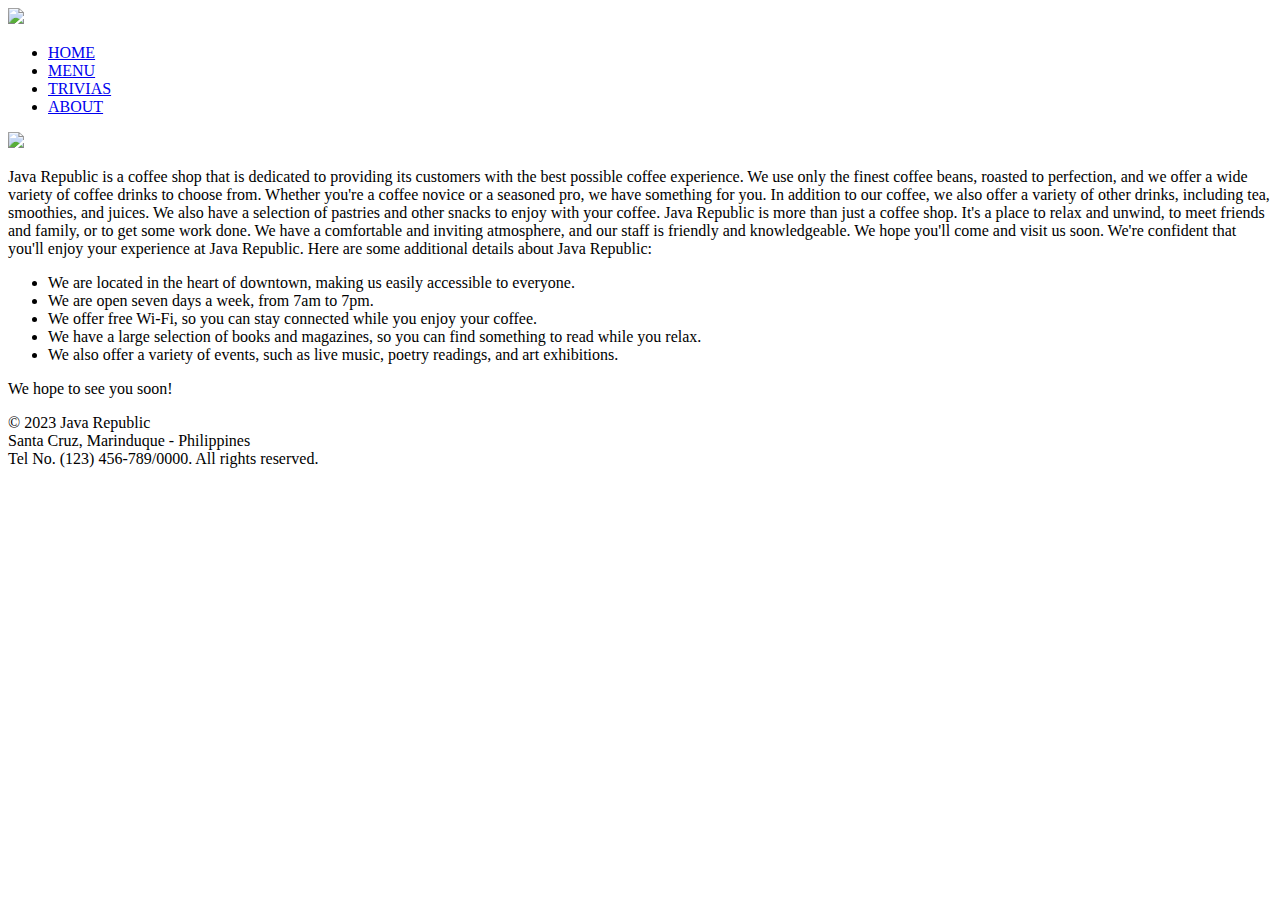
==== index.html @ 067f9e39 "added dummy data" ====
<!DOCTYPE html>
<html>
<head>
  <meta name="viewport" content="width=device-width" initial-scale=1.0>
  <title>Java Republic</title>
  <link rel="stylesheet" href="style.css">
</head>
<body>
    <div class="wrapper">
		<div class="header">
        <img src="logo.png">
		</div>
		<div class="nav">
			<ul>
				<li><a href="index.html">HOME</a></li>
				<li><a href="menu.html">MENU</a></li>
				<li><a href="trivias.html">TRIVIAS</a></li>
				<li><a href="about.html">ABOUT</a></li>
			</ul>
		</div>
        <div class="banner">
			<img src="coffeecup.jpg">
        </div>
			<div class="main">
		<p>

Java Republic is a coffee shop that is dedicated to providing its customers with the best possible coffee experience. We use only the finest coffee beans, roasted to perfection, and we offer a wide variety of coffee drinks to choose from. Whether you're a coffee novice or a seasoned pro, we have something for you.
In addition to our coffee, we also offer a variety of other drinks, including tea, smoothies, and juices. We also have a selection of pastries and other snacks to enjoy with your coffee.
Java Republic is more than just a coffee shop. It's a place to relax and unwind, to meet friends and family, or to get some work done. We have a comfortable and inviting atmosphere, and our staff is friendly and knowledgeable.
We hope you'll come and visit us soon. We're confident that you'll enjoy your experience at Java Republic.
Here are some additional details about Java Republic:
<ul>
<li>We are located in the heart of downtown, making us easily accessible to everyone.</li>
<li>We are open seven days a week, from 7am to 7pm.</li>
<li>We offer free Wi-Fi, so you can stay connected while you enjoy your coffee.</li>
<li>We have a large selection of books and magazines, so you can find something to read while you relax.</li>
<li>We also offer a variety of events, such as live music, poetry readings, and art exhibitions.</li>
</ul>
We hope to see you soon!
        </p>
		<div class="footer">
			<p>&copy; 2023 Java Republic <br> Santa Cruz, Marinduque - Philippines <br> Tel No. (123) 456-789/0000. All rights reserved.
            </p>
		</div>
    </div>
</body>
</html>
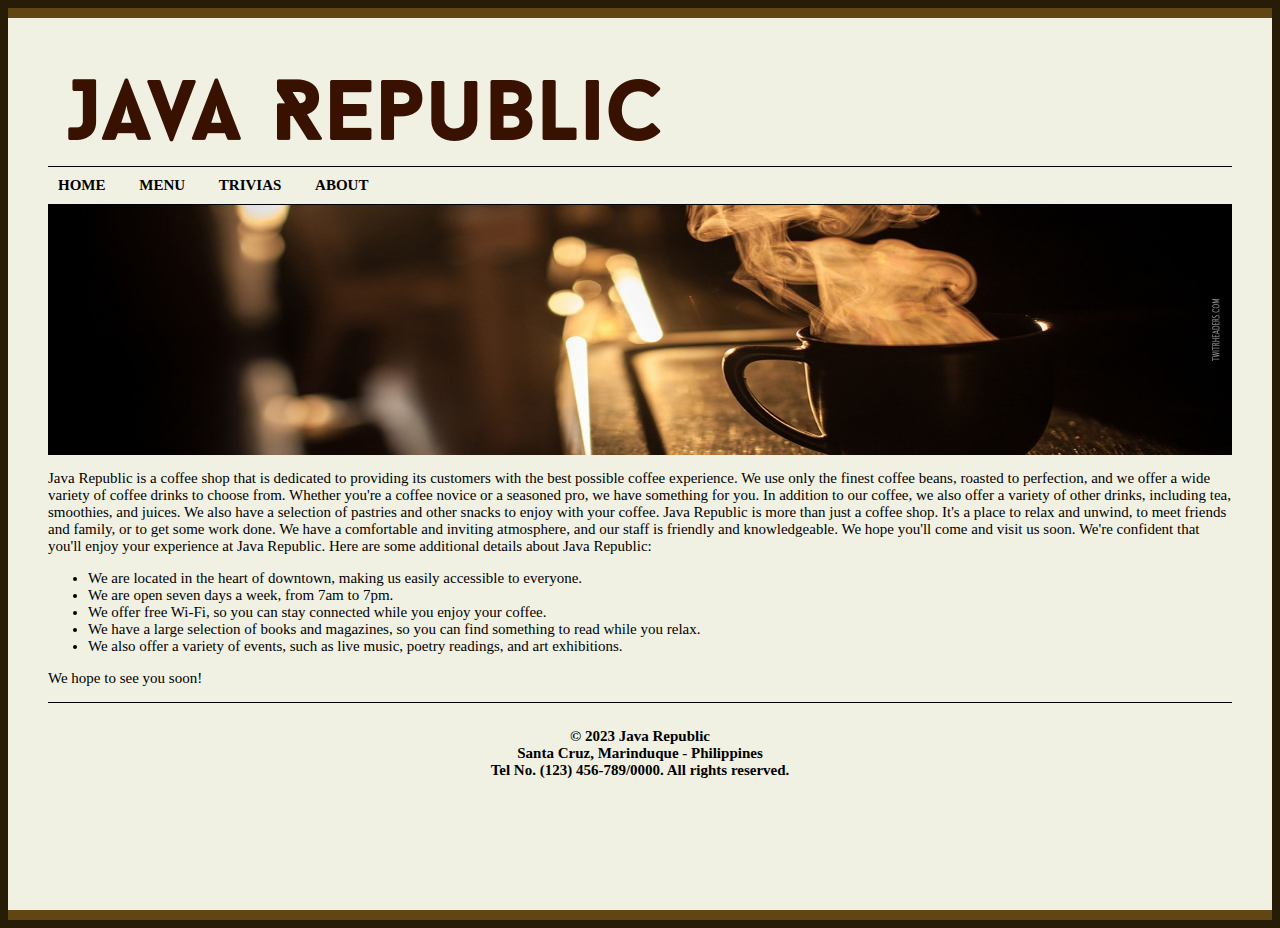
==== commit d53d7024: "Add files via upload" ====
--- a/index.html
+++ b/index.html
@@ -1,47 +1,47 @@
-<!DOCTYPE html>
-<html>
-<head>
-  <meta name="viewport" content="width=device-width" initial-scale=1.0>
-  <title>Java Republic</title>
-  <link rel="stylesheet" href="style.css">
-</head>
-<body>
-    <div class="wrapper">
-		<div class="header">
-        <img src="logo.png">
-		</div>
-		<div class="nav">
-			<ul>
-				<li><a href="index.html">HOME</a></li>
-				<li><a href="menu.html">MENU</a></li>
-				<li><a href="trivias.html">TRIVIAS</a></li>
-				<li><a href="about.html">ABOUT</a></li>
-			</ul>
-		</div>
-        <div class="banner">
-			<img src="coffeecup.jpg">
-        </div>
-			<div class="main">
-		<p>
-
-Java Republic is a coffee shop that is dedicated to providing its customers with the best possible coffee experience. We use only the finest coffee beans, roasted to perfection, and we offer a wide variety of coffee drinks to choose from. Whether you're a coffee novice or a seasoned pro, we have something for you.
-In addition to our coffee, we also offer a variety of other drinks, including tea, smoothies, and juices. We also have a selection of pastries and other snacks to enjoy with your coffee.
-Java Republic is more than just a coffee shop. It's a place to relax and unwind, to meet friends and family, or to get some work done. We have a comfortable and inviting atmosphere, and our staff is friendly and knowledgeable.
-We hope you'll come and visit us soon. We're confident that you'll enjoy your experience at Java Republic.
-Here are some additional details about Java Republic:
-<ul>
-<li>We are located in the heart of downtown, making us easily accessible to everyone.</li>
-<li>We are open seven days a week, from 7am to 7pm.</li>
-<li>We offer free Wi-Fi, so you can stay connected while you enjoy your coffee.</li>
-<li>We have a large selection of books and magazines, so you can find something to read while you relax.</li>
-<li>We also offer a variety of events, such as live music, poetry readings, and art exhibitions.</li>
-</ul>
-We hope to see you soon!
-        </p>
-		<div class="footer">
-			<p>&copy; 2023 Java Republic <br> Santa Cruz, Marinduque - Philippines <br> Tel No. (123) 456-789/0000. All rights reserved.
-            </p>
-		</div>
-    </div>
-</body>
+<!DOCTYPE html>
+<html>
+<head>
+  <meta name="viewport" content="width=device-width" initial-scale=1.0>
+  <title>Java Republic</title>
+  <link rel="stylesheet" href="style.css">
+</head>
+<body>
+    <div class="wrapper">
+		<div class="header">
+        <img src="logo.png">
+		</div>
+		<div class="nav">
+			<ul>
+				<li><a href="index.html">HOME</a></li>
+				<li><a href="menu.html">MENU</a></li>
+				<li><a href="trivias.html">TRIVIAS</a></li>
+				<li><a href="about.html">ABOUT</a></li>
+			</ul>
+		</div>
+        <div class="banner">
+			<img src="coffeecup.jpg">
+        </div>
+			<div class="main">
+		<p>
+
+Java Republic is a coffee shop that is dedicated to providing its customers with the best possible coffee experience. We use only the finest coffee beans, roasted to perfection, and we offer a wide variety of coffee drinks to choose from. Whether you're a coffee novice or a seasoned pro, we have something for you.
+In addition to our coffee, we also offer a variety of other drinks, including tea, smoothies, and juices. We also have a selection of pastries and other snacks to enjoy with your coffee.
+Java Republic is more than just a coffee shop. It's a place to relax and unwind, to meet friends and family, or to get some work done. We have a comfortable and inviting atmosphere, and our staff is friendly and knowledgeable.
+We hope you'll come and visit us soon. We're confident that you'll enjoy your experience at Java Republic.
+Here are some additional details about Java Republic:
+<ul>
+<li>We are located in the heart of downtown, making us easily accessible to everyone.</li>
+<li>We are open seven days a week, from 7am to 7pm.</li>
+<li>We offer free Wi-Fi, so you can stay connected while you enjoy your coffee.</li>
+<li>We have a large selection of books and magazines, so you can find something to read while you relax.</li>
+<li>We also offer a variety of events, such as live music, poetry readings, and art exhibitions.</li>
+</ul>
+We hope to see you soon!
+        </p>
+		<div class="footer">
+			<p>&copy; 2023 Java Republic <br> Santa Cruz, Marinduque - Philippines <br> Tel No. (123) 456-789/0000. All rights reserved.
+            </p>
+		</div>
+    </div>
+</body>
 </html>--- a/style.css
+++ b/style.css
@@ -0,0 +1,46 @@
+
+body{
+	background-color: rgb(39, 28, 7);
+	font-family: Georgia, 'Times New Roman', Times, serif; 
+	font-size: 15px;}
+div.wrapper {
+	background-color: rgb(241, 241, 227); 
+	width:auto;
+	margin:0 auto;
+	padding: 40px;
+    border-top: 10px solid rgb(97, 69, 18);
+	border-bottom: 10px solid rgb(97, 69, 18);}
+div.header{
+	padding: 20px;
+    width: auto;}
+div.nav{
+	border-top: 1px solid black; 
+	border-bottom: 1px solid black;}
+div.nav ul{
+	margin: 0px;
+	padding: 10px 0;}
+div.nav ul li{
+	list-style-type: none;
+	display: inline-block;}
+div.nav ul li a{
+	text-decoration: none;
+	color: black;
+	font-weight: bold;
+	margin-right: 10px;
+	padding: 10px;}
+div.banner {
+	width: 100%; 
+	height: 250px;}
+div.banner img {
+	width: 100%; 
+	height: 250px;}
+div.main{
+	min-height:400px;}
+div.footer {
+	clear: both;
+	border-top: 1px solid black;
+	padding: 10px;
+	text-align: center
+    ;}
+div.footer p {
+	font-weight: bold;}
